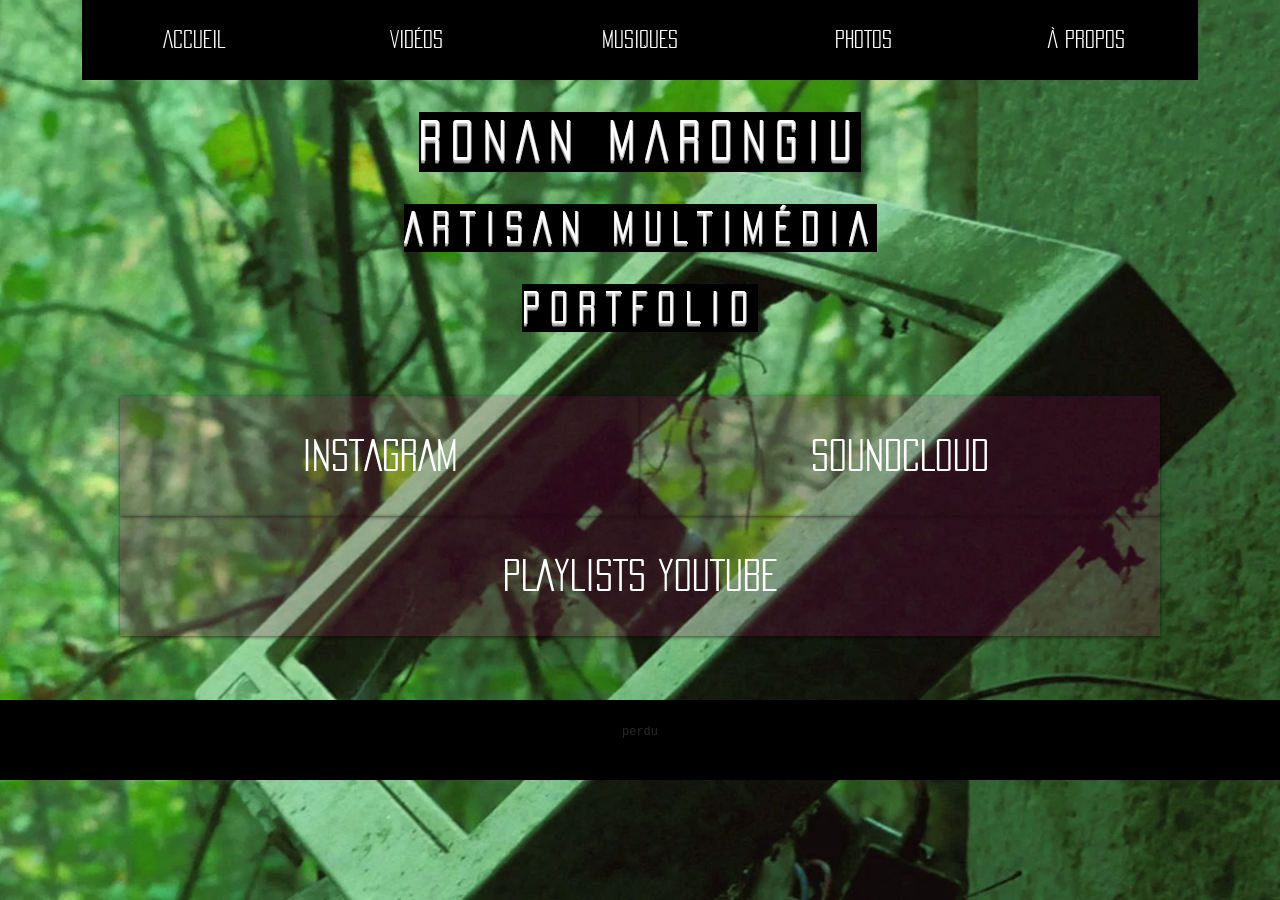
==== artisanmultimedia/index.html @ 9257b697 "mobile++" ====
<!DOCTYPE html>
<html lang="en">
<head>
    <meta charset="UTF-8">
    <meta http-equiv="X-UA-Compatible" content="IE=edge">
    <meta name="viewport" content="width=device-width, initial-scale=1.0">
    <link rel="stylesheet" href="normalize.css">
    <link href="https://cdn.jsdelivr.net/npm/bootstrap@5.3.6/dist/css/bootstrap.min.css" rel="stylesheet">
    <title>Vidéaste indépendant</title>
</head>
<style>
    @font-face {
        font-family: "Pacifica Condensed";
        src: url("./pacificacondensedregular.ttf");
    }
    body {
        background-image: url('./bg-index.jpg');
        background-position: center;
        background-size: cover;
        background-repeat: no-repeat;
        font-family: 'Pacifica Condensed', Arial;
        min-height: 100vh;
    }
    .container {
        padding-bottom: 64px;
    }
    nav {
        background: black;
        color: white;
        height: 80px;
        margin-bottom: 32px;
    }
    nav ul {
        display: flex;
        height: 100%;
        justify-content: space-around;
        list-style: none;
        margin: 0;
        padding: 0;
    }
    nav ul li:hover, .social-links a:hover {
        opacity: 60%;
    }
    nav ul li {
        display: flex;
        align-items: center;
        width: 100%;
        justify-content: center;
    }
    nav ul li a {
        display: block;
        width: 100%;
        height: 100%;
        text-decoration: none;
        color: unset;
    }
    nav ul li a span {
        display: flex;
        align-items: center;
        justify-content: center;
        height: 100%;
        font-size: 22px;
    }
    header {
        margin-bottom: 4rem;
    }
    h1, h2 {
        background: black;
        color: white;
        font-weight: 400;
        letter-spacing: 10px;
        margin: 0 auto 32px;
        text-align: center;
        text-shadow: rgb(200, 200, 200) 1px 1px 0px, rgb(180, 180, 180) 0px 2px 0px, rgb(160, 160, 160) 0px 3px 0px, rgba(140, 140, 140, 0.498) 0px 4px 0px, rgb(120, 120, 120) 0px 0px 0px, rgba(0, 0, 0, 0.498) 0px 5px 10px;
        width: fit-content;
    }
    h1 {
        font-size: 50px;
    }
    h2 {
        font-size: 40px;
    }
    .social-links {
        margin: 0 50px;
        text-align: center;
    }
    .social-links a {
        display: flex;
        justify-content: center;
        padding: 30px 50px;
        background: rgba(151, 10, 92, 0.2);
        box-shadow: rgb(0 0 0 / 60%) 0px 1px 4px 0px;
        text-decoration: none;
        color: white;
        font-size: 40px;
    }
    footer {
        background: black;
        color: rgb(40, 40, 40);
        min-height: 80px;
        display: flex;
        align-items: center;
        justify-content: center;
        text-align: center;
        width: 100%;
        font-size: 12px;
        font-family:'Courier New', Courier, monospace
    }
</style>
<body>
    <div class="container">
        <nav>
            <ul>
                <li><a href="#"><span>ACCUEIL</span></a></li>
                <li><a href="#"><span>VIDÉOS</span></a></li>
                <li><a href="#"><span>MUSIQUES</span></a></li>
                <li><a href="#"><span>PHOTOS</span></a></li>
                <li><a href="#"><span>À PROPOS</span></a></li>
            </ul>
        </nav>
        <header>
            <h1>RONAN MARONGIU</h1>
            <h2>ARTISAN MULTIMÉDIA</h2>
            <h2>PORTFOLIO</h2>    
        </header>
        <div class="social-links">
            <div class="row row-cols-sm-2">
                <a href="#">INSTAGRAM</a>
                <a href="#">SOUNDCLOUD</a>
            </div>
            <div class="row">
                <a href="#">PLAYLISTS YOUTUBE</a>
            </div>
        </div>
    </div>
    <footer>
        <p>perdu</p>
    </footer>
    <script src="https://cdn.jsdelivr.net/npm/bootstrap@5.3.0/dist/js/bootstrap.bundle.min.js"></script>
</body>
</html>
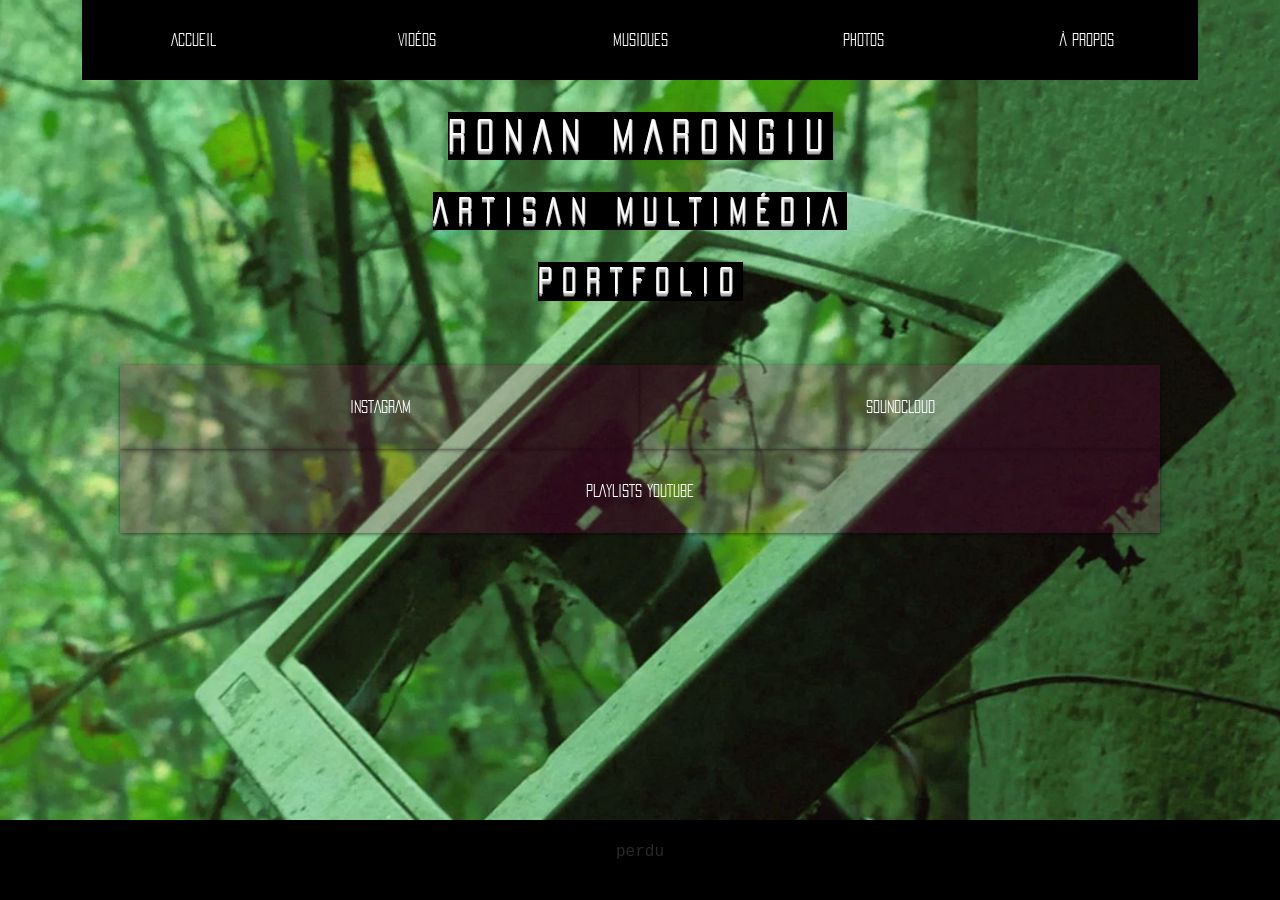
==== commit 59f4ce70: "more mobile" ====
--- a/artisanmultimedia/index.html
+++ b/artisanmultimedia/index.html
@@ -59,7 +59,7 @@
         align-items: center;
         justify-content: center;
         height: 100%;
-        font-size: 22px;
+        /* font-size: 22px; */
     }
     header {
         margin-bottom: 4rem;
@@ -74,12 +74,12 @@
         text-shadow: rgb(200, 200, 200) 1px 1px 0px, rgb(180, 180, 180) 0px 2px 0px, rgb(160, 160, 160) 0px 3px 0px, rgba(140, 140, 140, 0.498) 0px 4px 0px, rgb(120, 120, 120) 0px 0px 0px, rgba(0, 0, 0, 0.498) 0px 5px 10px;
         width: fit-content;
     }
-    h1 {
+    /* h1 {
         font-size: 50px;
     }
     h2 {
         font-size: 40px;
-    }
+    } */
     .social-links {
         margin: 0 50px;
         text-align: center;
@@ -92,7 +92,7 @@
         box-shadow: rgb(0 0 0 / 60%) 0px 1px 4px 0px;
         text-decoration: none;
         color: white;
-        font-size: 40px;
+        /* font-size: 40px; */
     }
     footer {
         background: black;
@@ -103,7 +103,7 @@
         justify-content: center;
         text-align: center;
         width: 100%;
-        font-size: 12px;
+        /* font-size: 12px; */
         font-family:'Courier New', Courier, monospace
     }
 </style>
@@ -133,7 +133,7 @@
             </div>
         </div>
     </div>
-    <footer>
+    <footer class="fixed-bottom">
         <p>perdu</p>
     </footer>
     <script src="https://cdn.jsdelivr.net/npm/bootstrap@5.3.0/dist/js/bootstrap.bundle.min.js"></script>
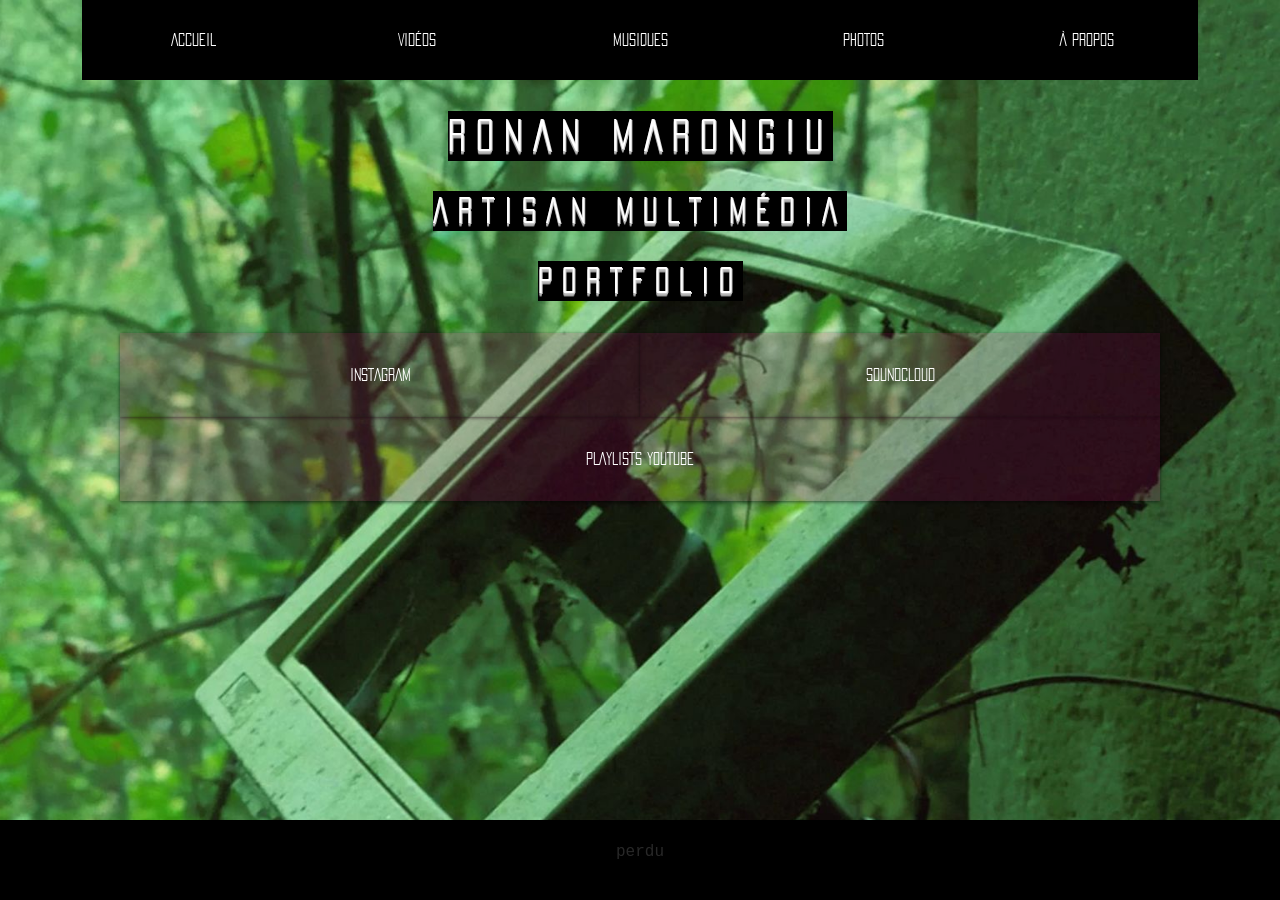
==== commit 3a96fdf2: "inline h1 + h2" ====
--- a/artisanmultimedia/index.html
+++ b/artisanmultimedia/index.html
@@ -61,25 +61,16 @@
         height: 100%;
         /* font-size: 22px; */
     }
-    header {
-        margin-bottom: 4rem;
-    }
     h1, h2 {
-        background: black;
         color: white;
-        font-weight: 400;
         letter-spacing: 10px;
-        margin: 0 auto 32px;
         text-align: center;
         text-shadow: rgb(200, 200, 200) 1px 1px 0px, rgb(180, 180, 180) 0px 2px 0px, rgb(160, 160, 160) 0px 3px 0px, rgba(140, 140, 140, 0.498) 0px 4px 0px, rgb(120, 120, 120) 0px 0px 0px, rgba(0, 0, 0, 0.498) 0px 5px 10px;
-        width: fit-content;
+        margin-bottom: 2rem;
     }
-    /* h1 {
-        font-size: 50px;
+    h1 span, h2 span {
+        background: black;
     }
-    h2 {
-        font-size: 40px;
-    } */
     .social-links {
         margin: 0 50px;
         text-align: center;
@@ -92,7 +83,6 @@
         box-shadow: rgb(0 0 0 / 60%) 0px 1px 4px 0px;
         text-decoration: none;
         color: white;
-        /* font-size: 40px; */
     }
     footer {
         background: black;
@@ -103,11 +93,10 @@
         justify-content: center;
         text-align: center;
         width: 100%;
-        /* font-size: 12px; */
         font-family:'Courier New', Courier, monospace
     }
 </style>
-<body>
+<body class="d-flex flex-column justify-content-between">
     <div class="container">
         <nav>
             <ul>
@@ -119,9 +108,9 @@
             </ul>
         </nav>
         <header>
-            <h1>RONAN MARONGIU</h1>
-            <h2>ARTISAN MULTIMÉDIA</h2>
-            <h2>PORTFOLIO</h2>    
+            <h1><span>RONAN MARONGIU</span></h1>
+            <h2><span>ARTISAN MULTIMÉDIA</span></h2>
+            <h2><span>PORTFOLIO</span></h2>    
         </header>
         <div class="social-links">
             <div class="row row-cols-sm-2">
@@ -133,7 +122,7 @@
             </div>
         </div>
     </div>
-    <footer class="fixed-bottom">
+    <footer>
         <p>perdu</p>
     </footer>
     <script src="https://cdn.jsdelivr.net/npm/bootstrap@5.3.0/dist/js/bootstrap.bundle.min.js"></script>
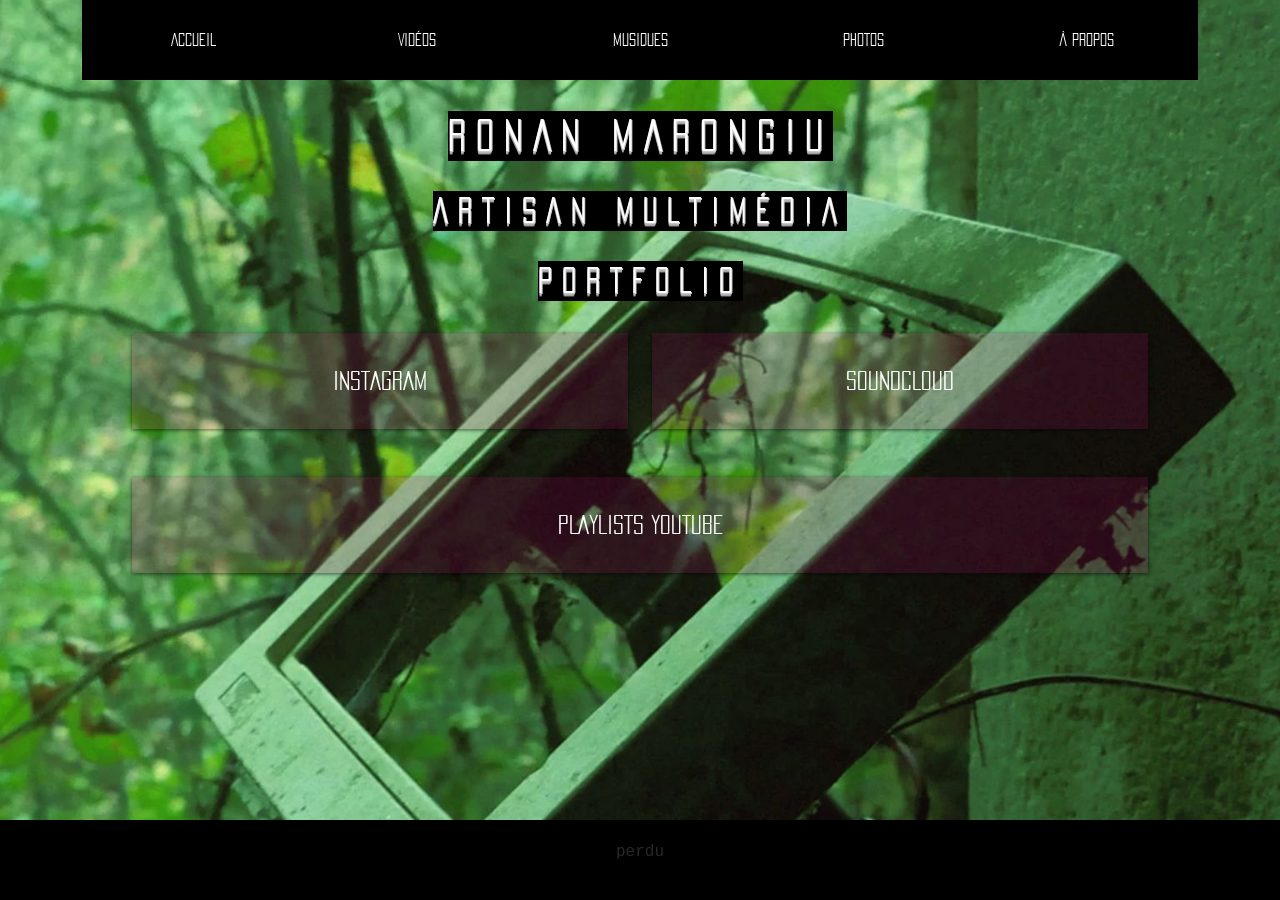
==== commit d020d45c: "better social links" ====
--- a/artisanmultimedia/index.html
+++ b/artisanmultimedia/index.html
@@ -74,6 +74,7 @@
     .social-links {
         margin: 0 50px;
         text-align: center;
+        font-size: 1.5rem;
     }
     .social-links a {
         display: flex;
@@ -113,12 +114,18 @@
             <h2><span>PORTFOLIO</span></h2>    
         </header>
         <div class="social-links">
-            <div class="row row-cols-sm-2">
-                <a href="#">INSTAGRAM</a>
-                <a href="#">SOUNDCLOUD</a>
+            <div class="row row-cols-sm-2 row-gap-5">
+                <div class="col">
+                    <a href="#">INSTAGRAM</a>
+                </div>
+                <div class="col">
+                    <a href="#">SOUNDCLOUD</a>
+                </div>
             </div>
-            <div class="row">
-                <a href="#">PLAYLISTS YOUTUBE</a>
+            <div class="row mt-5">
+                <div class="col">
+                    <a href="#">PLAYLISTS YOUTUBE</a>
+                </div>
             </div>
         </div>
     </div>
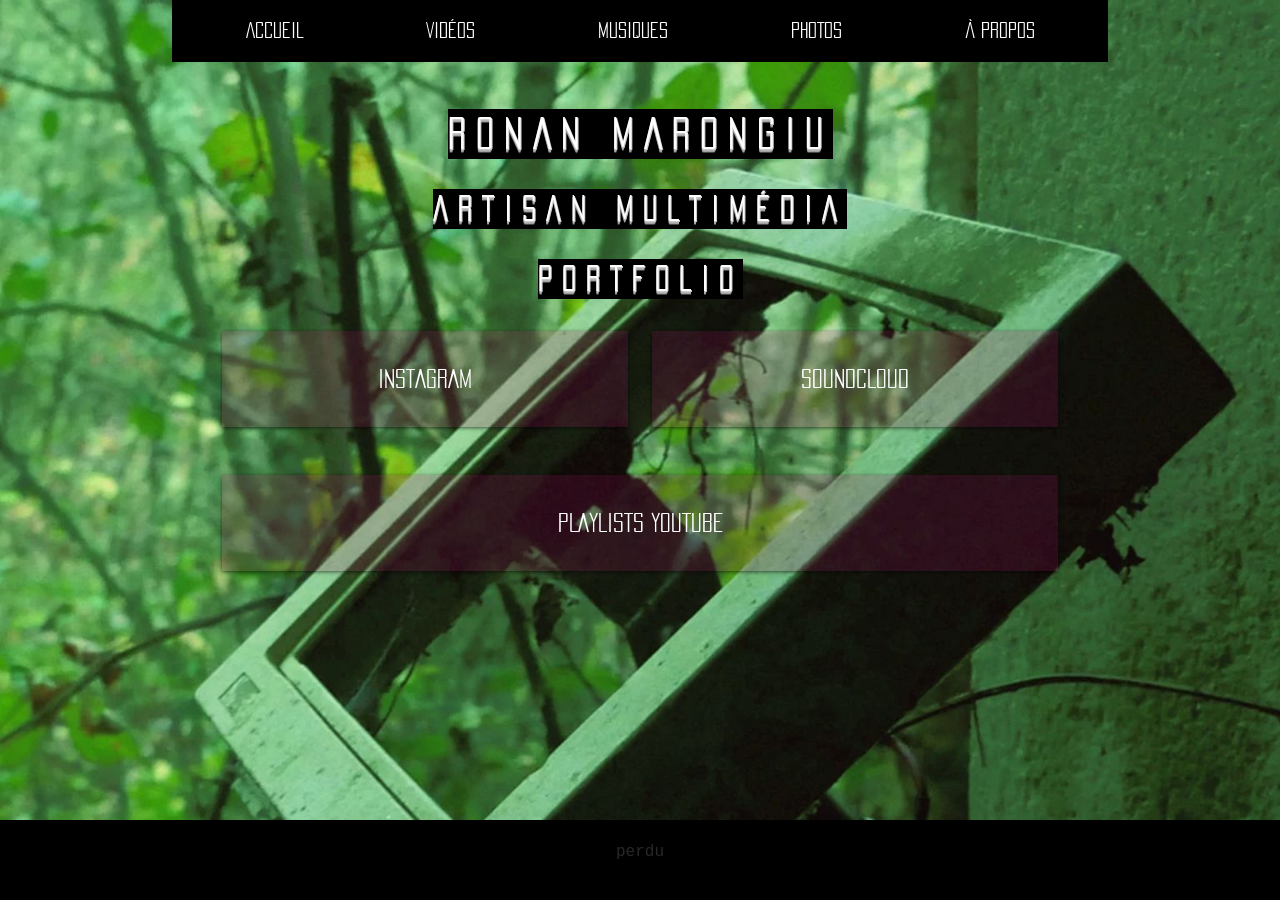
==== commit 7a2ec5a8: "better navbar" ====
--- a/artisanmultimedia/index.html
+++ b/artisanmultimedia/index.html
@@ -21,45 +21,18 @@
         font-family: 'Pacifica Condensed', Arial;
         min-height: 100vh;
     }
+    nav {
+        background: black;
+    }
+    .nav-link {
+        color: white;
+    }
+    .nav-link:hover {
+        color: grey;
+    }
     .container {
         padding-bottom: 64px;
-    }
-    nav {
-        background: black;
-        color: white;
-        height: 80px;
-        margin-bottom: 32px;
-    }
-    nav ul {
-        display: flex;
-        height: 100%;
-        justify-content: space-around;
-        list-style: none;
-        margin: 0;
-        padding: 0;
-    }
-    nav ul li:hover, .social-links a:hover {
-        opacity: 60%;
-    }
-    nav ul li {
-        display: flex;
-        align-items: center;
-        width: 100%;
-        justify-content: center;
-    }
-    nav ul li a {
-        display: block;
-        width: 100%;
-        height: 100%;
-        text-decoration: none;
-        color: unset;
-    }
-    nav ul li a span {
-        display: flex;
-        align-items: center;
-        justify-content: center;
-        height: 100%;
-        /* font-size: 22px; */
+        max-width: 960px;
     }
     h1, h2 {
         color: white;
@@ -99,14 +72,31 @@
 </style>
 <body class="d-flex flex-column justify-content-between">
     <div class="container">
-        <nav>
-            <ul>
-                <li><a href="#"><span>ACCUEIL</span></a></li>
-                <li><a href="#"><span>VIDÉOS</span></a></li>
-                <li><a href="#"><span>MUSIQUES</span></a></li>
-                <li><a href="#"><span>PHOTOS</span></a></li>
-                <li><a href="#"><span>À PROPOS</span></a></li>
-            </ul>
+        <nav class="navbar navbar-expand-sm mb-3 mb-sm-5">
+            <div class="container-fluid">
+                <button class="navbar-toggler bg-white" type="button" data-bs-toggle="collapse" data-bs-target="#navbarSupportedContent" aria-controls="navbarSupportedContent" aria-expanded="false" aria-label="Toggle navigation">
+                    <span class="navbar-toggler-icon"></span>
+                </button>
+                <div class="collapse navbar-collapse" id="navbarSupportedContent">
+                    <ul class="navbar-nav w-100 justify-content-around fs-5">
+                        <li class="nav-item">
+                            <a href="#" class="nav-link">ACCUEIL</a>
+                        </li>
+                        <li class="nav-item">
+                            <a href="#" class="nav-link">VIDÉOS</a>
+                        </li>
+                        <li class="nav-item">
+                            <a href="#" class="nav-link">MUSIQUES</a>
+                        </li>
+                        <li class="nav-item">
+                            <a href="#" class="nav-link">PHOTOS</a>
+                        </li>
+                        <li class="nav-item">
+                            <a href="#" class="nav-link">À PROPOS</a>
+                        </li>
+                    </ul>
+                </div>
+            </div>
         </nav>
         <header>
             <h1><span>RONAN MARONGIU</span></h1>
@@ -116,15 +106,15 @@
         <div class="social-links">
             <div class="row row-cols-sm-2 row-gap-5">
                 <div class="col">
-                    <a href="#">INSTAGRAM</a>
+                    <a href="https://www.instagram.com/django_renard_" target="_blank" rel="noopener noreferrer">INSTAGRAM</a>
                 </div>
                 <div class="col">
-                    <a href="#">SOUNDCLOUD</a>
+                    <a href="https://soundcloud.com/ronan-marongiu" target="_blank" rel="noopener noreferrer">SOUNDCLOUD</a>
                 </div>
             </div>
             <div class="row mt-5">
                 <div class="col">
-                    <a href="#">PLAYLISTS YOUTUBE</a>
+                    <a href="https://www.youtube.com/@DjangoRenard/playlists" target="_blank" rel="noopener noreferrer">PLAYLISTS YOUTUBE</a>
                 </div>
             </div>
         </div>
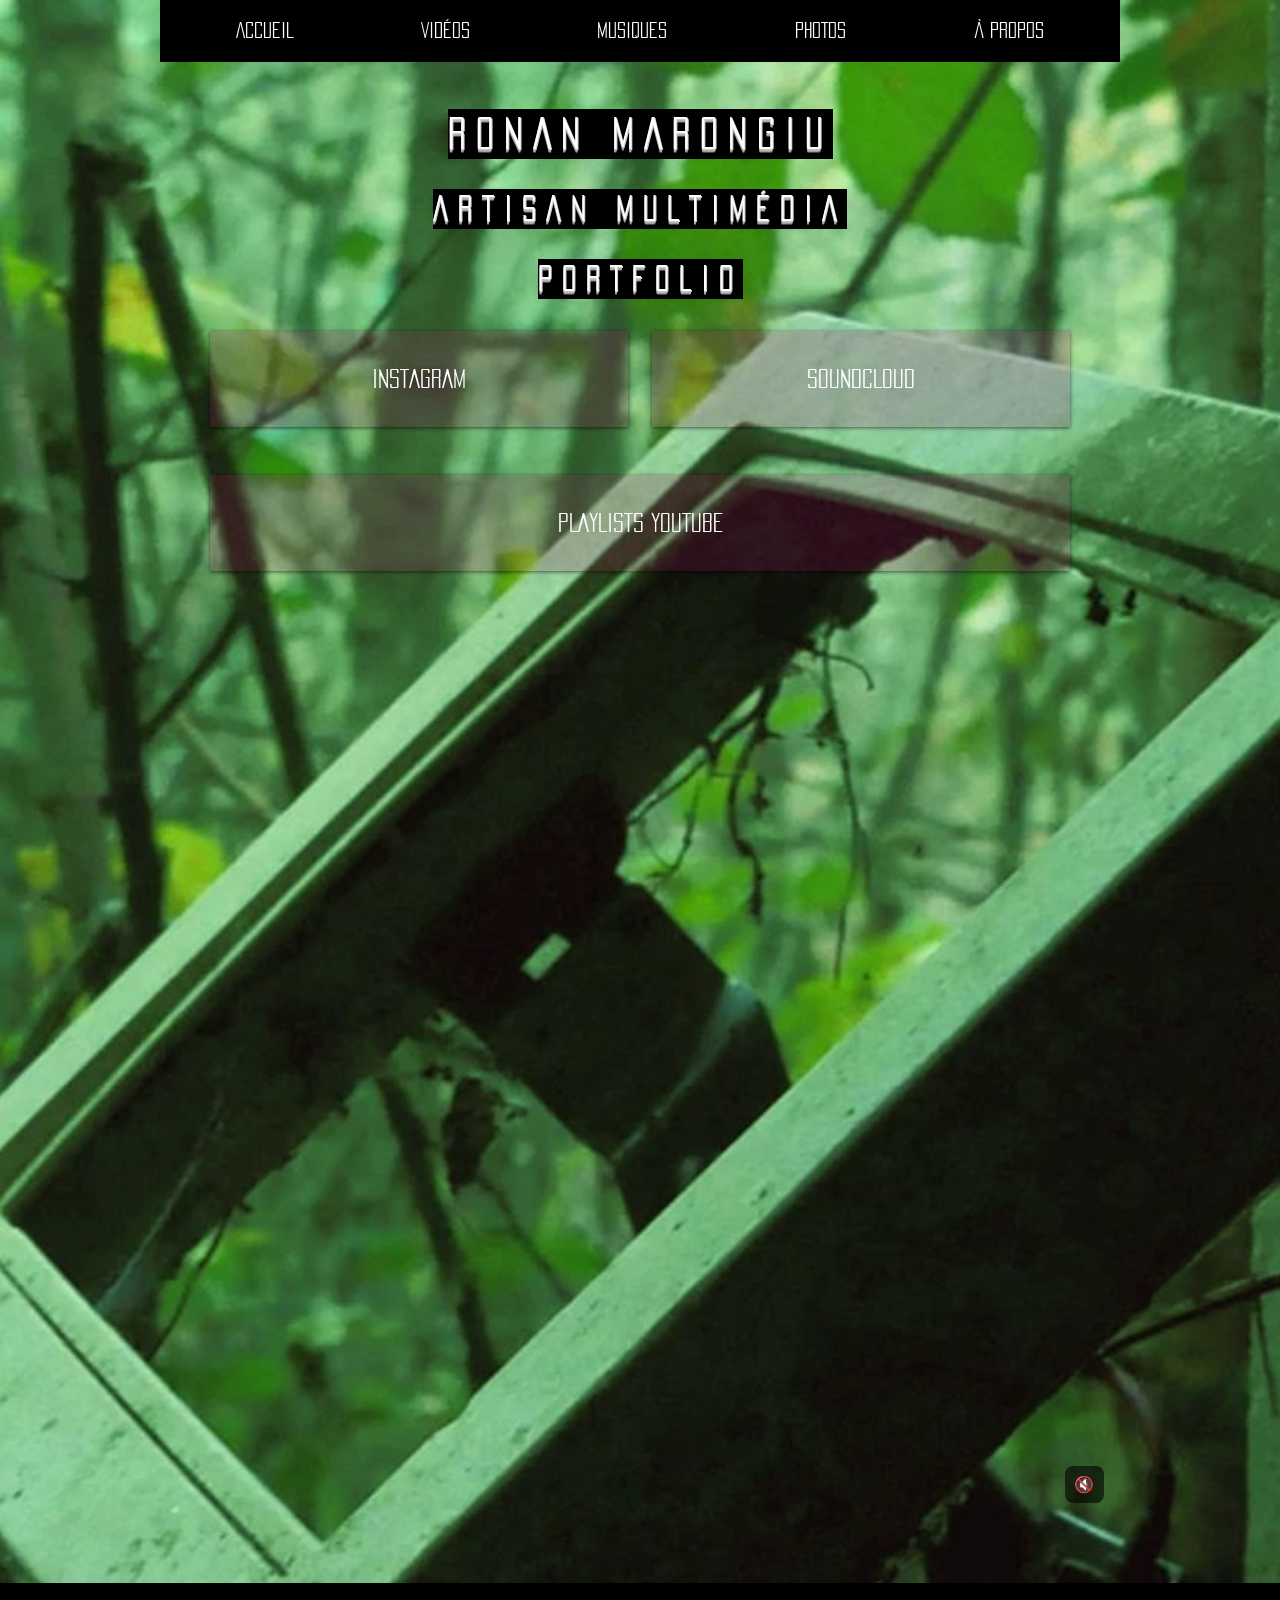
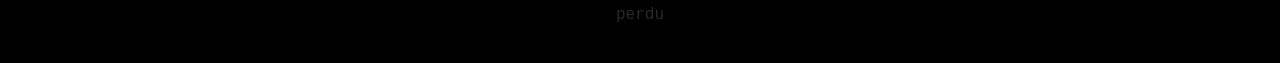
==== commit b09543be: "video" ====
--- a/artisanmultimedia/index.html
+++ b/artisanmultimedia/index.html
@@ -4,7 +4,6 @@
     <meta charset="UTF-8">
     <meta http-equiv="X-UA-Compatible" content="IE=edge">
     <meta name="viewport" content="width=device-width, initial-scale=1.0">
-    <link rel="stylesheet" href="normalize.css">
     <link href="https://cdn.jsdelivr.net/npm/bootstrap@5.3.6/dist/css/bootstrap.min.css" rel="stylesheet">
     <title>Vidéaste indépendant</title>
 </head>
@@ -58,6 +57,49 @@
         text-decoration: none;
         color: white;
     }
+    .video-fullscreen-container {
+        height: 100vh;
+        overflow: hidden;
+        position: relative;
+        
+        video {
+            position: absolute;
+            top: 50%;
+            left: 50%;
+            height: 100vh;
+            width: auto;
+            transform: translate(-50%, -50%);
+        }
+    }
+    .volume-indicator {
+        position: absolute;
+        bottom: 1rem;
+        right: 1rem;
+        display: flex;
+        align-items: center;
+        gap: 0.5rem;
+        font-size: 1rem;
+        color: white;
+        background: rgba(0, 0, 0, 0.6);
+        border-radius: 0.5rem;
+        padding: 0.4rem 0.6rem;
+        pointer-events: none; /* permet au clic de passer à travers */
+    }
+    .track-info,
+    .youtube-link {
+        display: none;
+        pointer-events: auto; /* pour que le lien YouTube soit cliquable */
+    }
+    .video-fullscreen-container.unmuted .track-info,
+    .video-fullscreen-container.unmuted .youtube-link {
+        display: inline;
+    }
+    .youtube-link {
+        text-decoration: none;
+        img {
+            height: 24px;
+        }
+    }
     footer {
         background: black;
         color: rgb(40, 40, 40);
@@ -71,7 +113,7 @@
     }
 </style>
 <body class="d-flex flex-column justify-content-between">
-    <div class="container">
+    <div class="container px-0">
         <nav class="navbar navbar-expand-sm mb-3 mb-sm-5">
             <div class="container-fluid">
                 <button class="navbar-toggler bg-white" type="button" data-bs-toggle="collapse" data-bs-target="#navbarSupportedContent" aria-controls="navbarSupportedContent" aria-expanded="false" aria-label="Toggle navigation">
@@ -103,7 +145,7 @@
             <h2><span>ARTISAN MULTIMÉDIA</span></h2>
             <h2><span>PORTFOLIO</span></h2>    
         </header>
-        <div class="social-links">
+        <div class="social-links mb-5">
             <div class="row row-cols-sm-2 row-gap-5">
                 <div class="col">
                     <a href="https://www.instagram.com/django_renard_" target="_blank" rel="noopener noreferrer">INSTAGRAM</a>
@@ -118,10 +160,30 @@
                 </div>
             </div>
         </div>
+        <div class="video-fullscreen-container" onclick="toggleMute(this)">
+            <video src="splinter_cut.mp4" autoplay muted loop playsinline></video>
+            <div class="volume-indicator">
+                <a href="https://www.youtube.com/watch?v=TGg84eZ_3a8" target="_blank" class="youtube-link" aria-label="Voir sur YouTube">
+                    <img src="youtube-icon.png" alt="YouTube Icon">
+                </a>
+                <span class="track-info">Teddy Waldon – Splinter Schnell</span>
+                <span class="emoji">🔇</span>
+            </div>
+        </div>
     </div>
     <footer>
         <p>perdu</p>
     </footer>
     <script src="https://cdn.jsdelivr.net/npm/bootstrap@5.3.0/dist/js/bootstrap.bundle.min.js"></script>
+    <script>
+        function toggleMute(container) {
+            const video = container.querySelector('video');
+            const emoji = container.querySelector('.emoji');
+
+            video.muted = !video.muted;
+            emoji.textContent = video.muted ? '🔇' : '🔊';
+            container.classList.toggle('unmuted', !video.muted);
+        }
+    </script>
 </body>
 </html>
